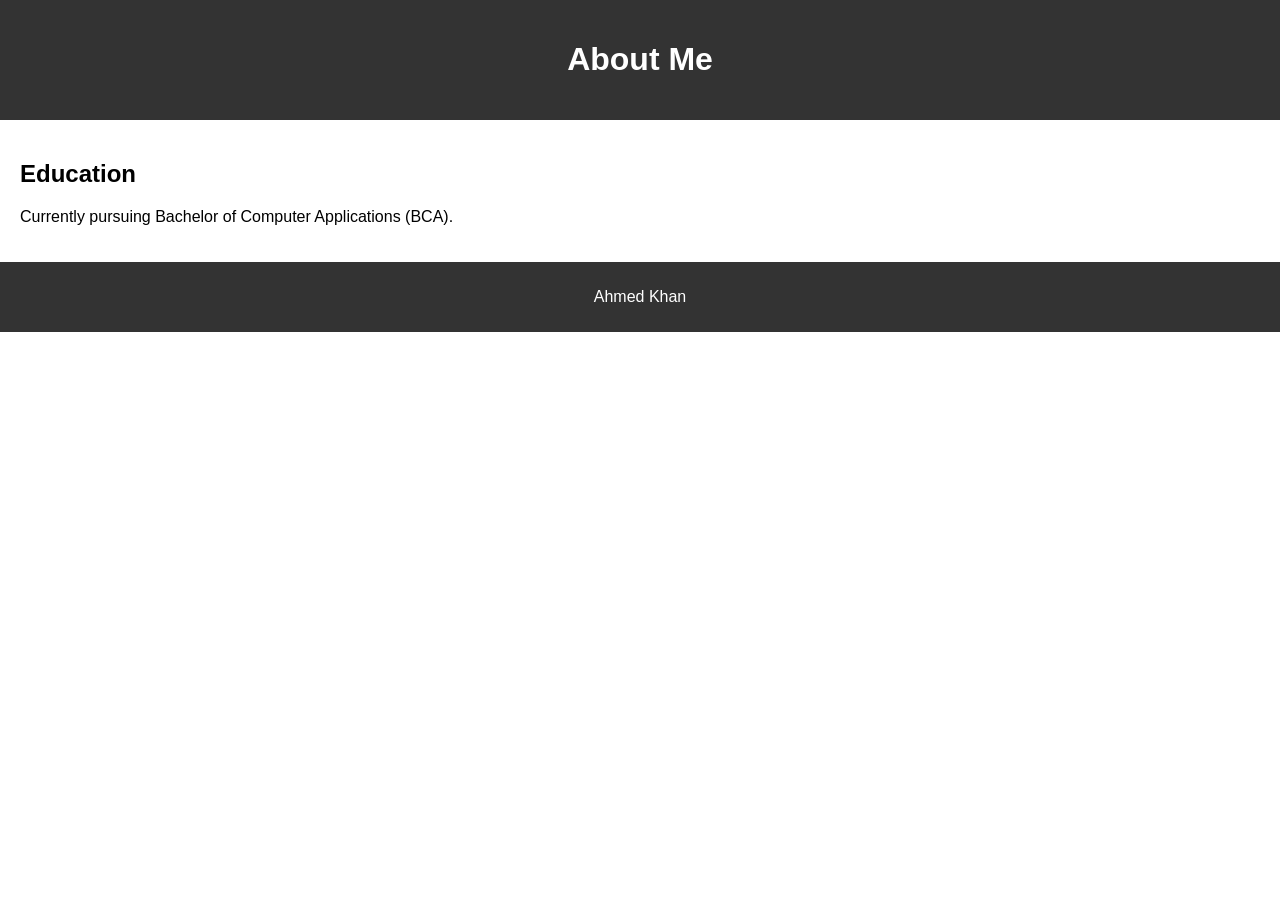
==== about.html @ 94391086 "Add files via upload" ====
<!DOCTYPE html>
<html lang="en">
<head>
<title>About Me</title>
<link rel="stylesheet" href="style.css">
</head>

<body>

<header>
<h1>About Me</h1>
</header>

<main>

<section>
<h2>Education</h2>

<p>
Currently pursuing Bachelor of Computer Applications (BCA).
</p>

</section>

</main>

<footer>
<p>Ahmed Khan</p>
</footer>

</body>
</html>
---- style.css ----
body{
font-family: Arial, sans-serif;
margin:0;
padding:0;
}

header{
background:#333;
color:white;
padding:20px;
text-align:center;
}

nav a{
color:white;
margin:10px;
text-decoration:none;
}

main{
padding:20px;
}

footer{
background:#333;
color:white;
text-align:center;
padding:10px;
}
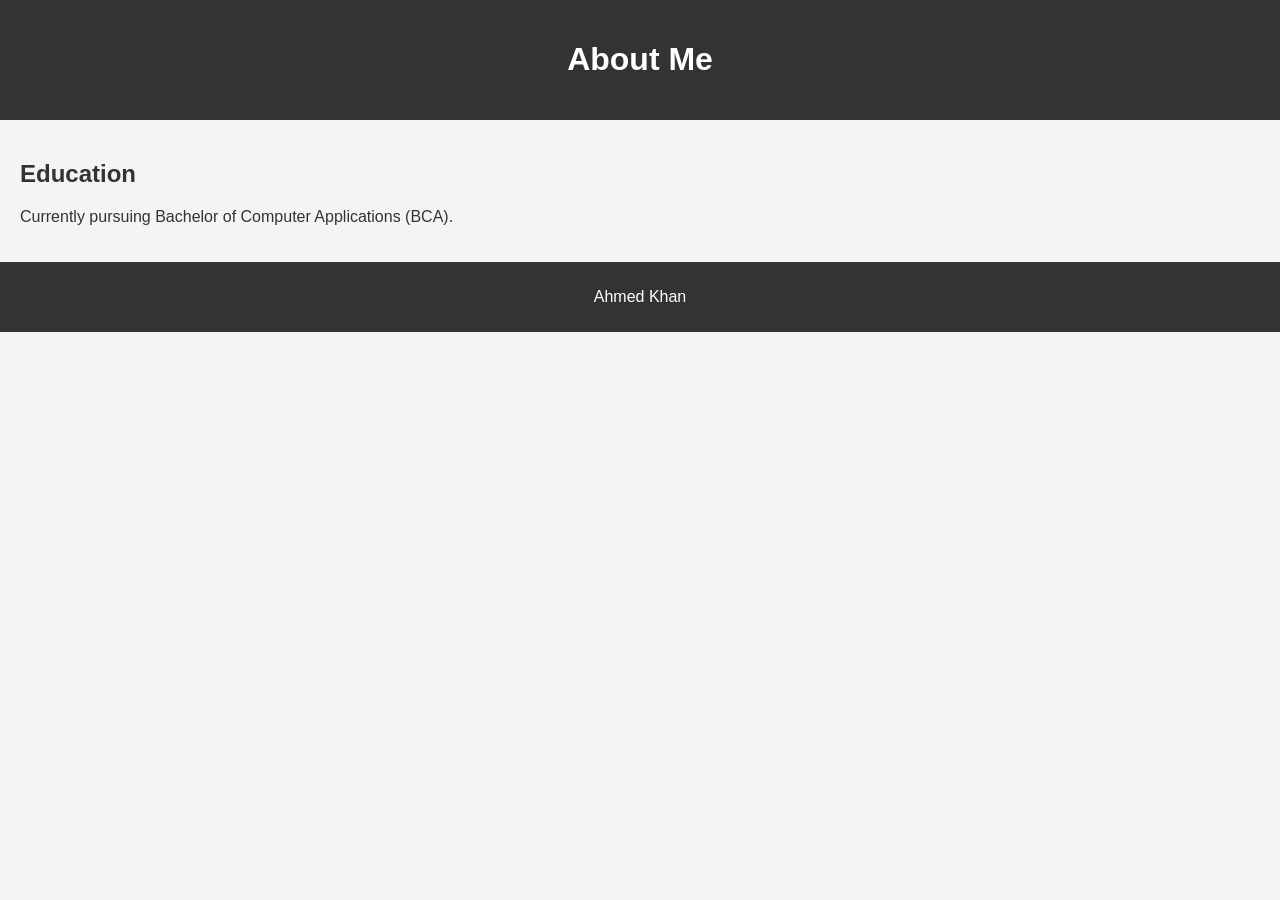
==== commit b26603fc: "Add files via upload" ====
--- a/about.html
+++ b/about.html
@@ -1,6 +1,8 @@
 <!DOCTYPE html>
 <html lang="en">
 <head>
+  <meta name="viewport" 
+content="width=device-width, initial-scale=1.0">   
 <title>About Me</title>
 <link rel="stylesheet" href="style.css">
 </head>
--- a/style.css
+++ b/style.css
@@ -1,7 +1,14 @@
+:root{
+    --bg:#f4f4f4;
+    --text:#333;
+    --primary:#007bff;
+}
 body{
 font-family: Arial, sans-serif;
 margin:0;
 padding:0;
+background:var(--bg);
+color:var(--text);
 }
 
 header{
@@ -26,4 +33,36 @@
 color:white;
 text-align:center;
 padding:10px;
+}
+nav{
+    display:flex;
+    justify-content:center;
+    gap:20px;
+    flex-wrap:wrap;
+}
+article{
+    background:#f4f4f4;
+    padding:15px;
+    border-radius:10px;
+}
+main{
+    display:grid;
+    grid-template-columns:repeat(2,1fr);
+    gap:20px;
+    padding:20px;
+}
+@media (max-width: 768px){
+
+    nav{
+        flex-direction:column;
+        align-items:center;
+    }
+
+    body{
+        font-size:16px;
+    }
+    main{
+    grid-template-columns:1fr;
+    padding:20px;
+    }
 }
